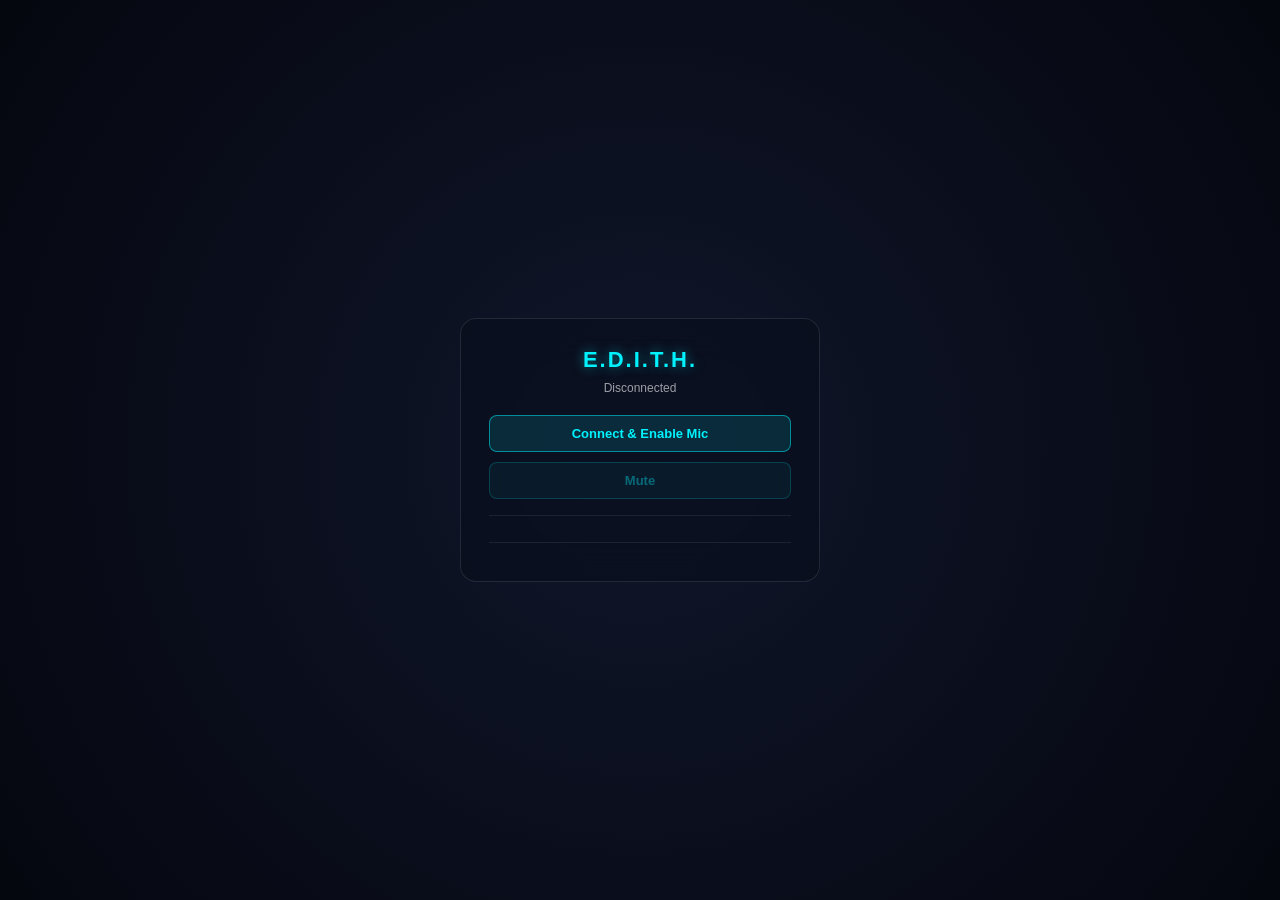
==== voice_agent/web/index.html @ d4cd809b "updated" ====
<!DOCTYPE html>
<html lang="en">
<head>
  <meta charset="UTF-8">
  <meta name="viewport" content="width=device-width, initial-scale=1.0">
  <title>EDITH</title>
  <link rel="stylesheet" href="styles.css">
</head>
<body>
  <div id="card">
    <h1>E.D.I.T.H.</h1>
    <p id="status">Disconnected</p>

    <button id="connect-btn" type="button">Connect &amp; Enable Mic</button>
    <button id="mute-btn" type="button" disabled>Mute</button>

    <div id="transcript"></div>

    <div id="log"></div>
  </div>

  <script type="module" src="app.js"></script>
</body>
</html>
---- voice_agent/web/styles.css ----
* {
  box-sizing: border-box;
  margin: 0;
  padding: 0;
}

body {
  font-family: 'Segoe UI', sans-serif;
  background: radial-gradient(circle at center, #10162b 0%, #05070f 100%);
  color: #fff;
  min-height: 100vh;
  display: flex;
  justify-content: center;
  align-items: center;
}

#card {
  width: 360px;
  padding: 28px;
  background: rgba(10, 15, 30, 0.75);
  border: 1px solid rgba(255, 255, 255, 0.1);
  border-radius: 16px;
  backdrop-filter: blur(20px);
  text-align: center;
}

h1 {
  font-size: 22px;
  letter-spacing: 2px;
  color: #00f2fe;
  text-shadow: 0 0 12px rgba(0, 242, 254, 0.5);
  margin-bottom: 8px;
}

#status {
  font-size: 12px;
  color: rgba(255, 255, 255, 0.6);
  margin-bottom: 20px;
}

button {
  display: block;
  width: 100%;
  margin-bottom: 10px;
  padding: 10px;
  border: 1px solid rgba(0, 242, 254, 0.5);
  border-radius: 8px;
  background: rgba(0, 242, 254, 0.12);
  color: #00f2fe;
  font-size: 13px;
  font-weight: 600;
  cursor: pointer;
  transition: background 0.2s ease;
}

button:hover:not(:disabled) {
  background: rgba(0, 242, 254, 0.25);
}

button:disabled {
  opacity: 0.4;
  cursor: not-allowed;
}

button.active {
  background: rgba(225, 0, 255, 0.22);
  border-color: #e100ff;
  color: #e100ff;
}

#transcript {
  margin-top: 16px;
  max-height: 220px;
  overflow-y: auto;
  text-align: left;
  font-size: 13px;
  line-height: 1.5;
  border-top: 1px solid rgba(255, 255, 255, 0.08);
  padding-top: 10px;
}

#transcript .line {
  margin-bottom: 8px;
}

#transcript .line .who {
  display: block;
  font-size: 10px;
  text-transform: uppercase;
  letter-spacing: 0.5px;
  margin-bottom: 2px;
}

#transcript .line.user .who { color: #e100ff; }
#transcript .line.assistant .who { color: #00f2fe; }

#transcript .line .text {
  color: rgba(255, 255, 255, 0.9);
}

#log {
  margin-top: 16px;
  max-height: 160px;
  overflow-y: auto;
  text-align: left;
  font-size: 11px;
  line-height: 1.5;
  color: rgba(255, 255, 255, 0.55);
  border-top: 1px solid rgba(255, 255, 255, 0.08);
  padding-top: 10px;
}

#log div {
  margin-bottom: 4px;
}
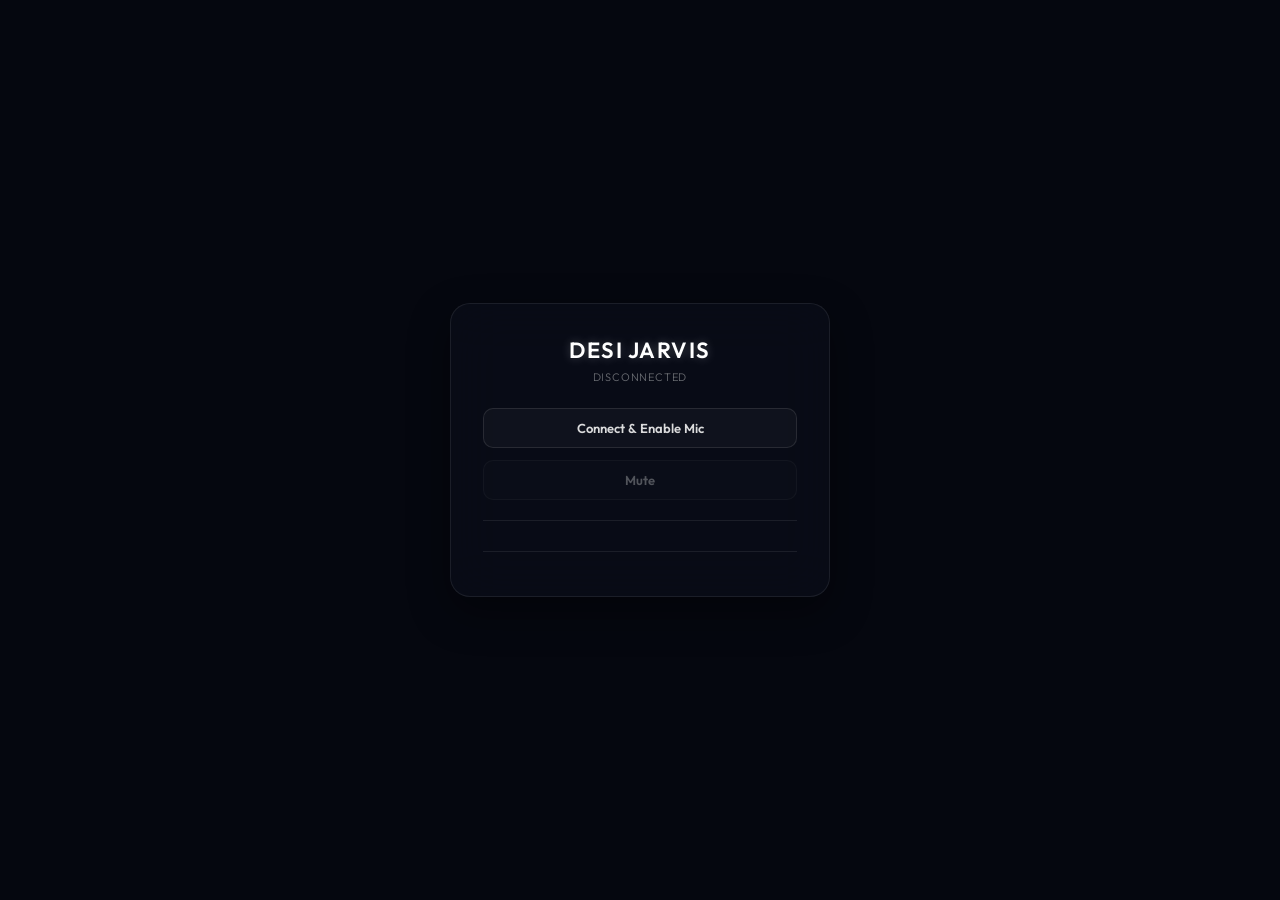
==== commit 8940907d: "ultron fastmcp" ====
--- a/voice_agent/web/index.html
+++ b/voice_agent/web/index.html
@@ -3,12 +3,18 @@
 <head>
   <meta charset="UTF-8">
   <meta name="viewport" content="width=device-width, initial-scale=1.0">
-  <title>EDITH</title>
-  <link rel="stylesheet" href="styles.css">
+  <title>Desi Jarvis</title>
+  <link rel="preconnect" href="https://fonts.googleapis.com">
+  <link rel="preconnect" href="https://fonts.gstatic.com" crossorigin>
+  <link href="https://fonts.googleapis.com/css2?family=Outfit:wght@300;400;600&display=swap" rel="stylesheet">
+  <link rel="stylesheet" href="styles.css?v=10">
 </head>
 <body>
+  <!-- Fullscreen ASCII Background Canvas -->
+  <canvas id="ascii-bg-canvas"></canvas>
+
   <div id="card">
-    <h1>E.D.I.T.H.</h1>
+    <h1>Desi Jarvis</h1>
     <p id="status">Disconnected</p>
 
     <button id="connect-btn" type="button">Connect &amp; Enable Mic</button>
@@ -19,6 +25,6 @@
     <div id="log"></div>
   </div>
 
-  <script type="module" src="app.js"></script>
+  <script type="module" src="app.js?v=10"></script>
 </body>
 </html>
--- a/voice_agent/web/styles.css
+++ b/voice_agent/web/styles.css
@@ -2,114 +2,168 @@
   box-sizing: border-box;
   margin: 0;
   padding: 0;
+  user-select: none;
 }
 
 body {
-  font-family: 'Segoe UI', sans-serif;
-  background: radial-gradient(circle at center, #10162b 0%, #05070f 100%);
+  font-family: 'Outfit', sans-serif;
+  background: #05070f;
   color: #fff;
-  min-height: 100vh;
+  width: 100vw;
+  height: 100vh;
+  overflow: hidden;
   display: flex;
   justify-content: center;
   align-items: center;
+  position: relative;
+}
+
+/* Fullscreen ASCII Background Canvas */
+#ascii-bg-canvas {
+  position: absolute;
+  top: 0;
+  left: 0;
+  width: 100%;
+  height: 100%;
+  z-index: 1;
+  pointer-events: none;
 }
 
 #card {
-  width: 360px;
-  padding: 28px;
-  background: rgba(10, 15, 30, 0.75);
-  border: 1px solid rgba(255, 255, 255, 0.1);
-  border-radius: 16px;
-  backdrop-filter: blur(20px);
+  width: 380px;
+  padding: 32px;
+  background: rgba(10, 15, 25, 0.72);
+  border: 1px solid rgba(255, 255, 255, 0.08);
+  border-radius: 20px;
+  backdrop-filter: blur(25px);
+  -webkit-backdrop-filter: blur(25px);
   text-align: center;
+  box-shadow: 0 15px 40px rgba(0, 0, 0, 0.4);
+  z-index: 10;
 }
 
 h1 {
   font-size: 22px;
-  letter-spacing: 2px;
-  color: #00f2fe;
-  text-shadow: 0 0 12px rgba(0, 242, 254, 0.5);
-  margin-bottom: 8px;
+  font-weight: 600;
+  letter-spacing: 1.5px;
+  color: #ffffff;
+  text-shadow: 0 0 10px rgba(255, 255, 255, 0.25);
+  margin-bottom: 6px;
+  text-transform: uppercase;
 }
 
 #status {
-  font-size: 12px;
-  color: rgba(255, 255, 255, 0.6);
-  margin-bottom: 20px;
+  font-size: 11px;
+  font-weight: 300;
+  color: rgba(255, 255, 255, 0.4);
+  letter-spacing: 0.8px;
+  margin-bottom: 24px;
+  text-transform: uppercase;
 }
 
 button {
   display: block;
   width: 100%;
-  margin-bottom: 10px;
-  padding: 10px;
-  border: 1px solid rgba(0, 242, 254, 0.5);
-  border-radius: 8px;
-  background: rgba(0, 242, 254, 0.12);
-  color: #00f2fe;
+  margin-bottom: 12px;
+  padding: 11px;
+  border: 1px solid rgba(255, 255, 255, 0.1);
+  border-radius: 10px;
+  background: rgba(255, 255, 255, 0.03);
+  color: rgba(255, 255, 255, 0.85);
+  font-family: inherit;
   font-size: 13px;
   font-weight: 600;
   cursor: pointer;
-  transition: background 0.2s ease;
+  transition: all 0.25s cubic-bezier(0.4, 0, 0.2, 1);
 }
 
 button:hover:not(:disabled) {
-  background: rgba(0, 242, 254, 0.25);
+  background: rgba(255, 255, 255, 0.08);
+  border-color: rgba(255, 255, 255, 0.4);
+  color: #ffffff;
+  box-shadow: 0 0 15px rgba(255, 255, 255, 0.15);
+  transform: translateY(-1px);
+}
+
+button:active:not(:disabled) {
+  transform: translateY(0);
 }
 
 button:disabled {
-  opacity: 0.4;
+  opacity: 0.35;
   cursor: not-allowed;
 }
 
 button.active {
-  background: rgba(225, 0, 255, 0.22);
-  border-color: #e100ff;
-  color: #e100ff;
+  background: rgba(255, 255, 255, 0.12);
+  border-color: rgba(255, 255, 255, 0.7);
+  color: #ffffff;
+  box-shadow: 0 0 15px rgba(255, 255, 255, 0.2);
 }
 
 #transcript {
-  margin-top: 16px;
-  max-height: 220px;
+  margin-top: 20px;
+  max-height: 200px;
   overflow-y: auto;
   text-align: left;
   font-size: 13px;
   line-height: 1.5;
   border-top: 1px solid rgba(255, 255, 255, 0.08);
-  padding-top: 10px;
+  padding-top: 14px;
 }
 
 #transcript .line {
-  margin-bottom: 8px;
+  margin-bottom: 10px;
 }
 
 #transcript .line .who {
   display: block;
-  font-size: 10px;
+  font-size: 9px;
+  font-weight: 600;
   text-transform: uppercase;
-  letter-spacing: 0.5px;
+  letter-spacing: 1px;
   margin-bottom: 2px;
 }
 
-#transcript .line.user .who { color: #e100ff; }
-#transcript .line.assistant .who { color: #00f2fe; }
+#transcript .line.user .who { color: rgba(255, 255, 255, 0.55); }
+#transcript .line.assistant .who { color: rgba(255, 255, 255, 0.9); }
 
 #transcript .line .text {
-  color: rgba(255, 255, 255, 0.9);
+  color: rgba(255, 255, 255, 0.85);
+  font-weight: 300;
 }
 
 #log {
   margin-top: 16px;
-  max-height: 160px;
+  max-height: 120px;
   overflow-y: auto;
   text-align: left;
-  font-size: 11px;
+  font-size: 10px;
   line-height: 1.5;
-  color: rgba(255, 255, 255, 0.55);
+  color: rgba(255, 255, 255, 0.35);
   border-top: 1px solid rgba(255, 255, 255, 0.08);
-  padding-top: 10px;
+  padding-top: 12px;
 }
 
 #log div {
   margin-bottom: 4px;
+  font-weight: 300;
 }
+
+/* Custom High-End Scrollbar styling */
+::-webkit-scrollbar {
+  width: 4px;
+}
+
+::-webkit-scrollbar-track {
+  background: transparent;
+}
+
+::-webkit-scrollbar-thumb {
+  background: rgba(255, 255, 255, 0.1);
+  border-radius: 10px;
+}
+
+::-webkit-scrollbar-thumb:hover {
+  background: rgba(255, 255, 255, 0.35);
+}
